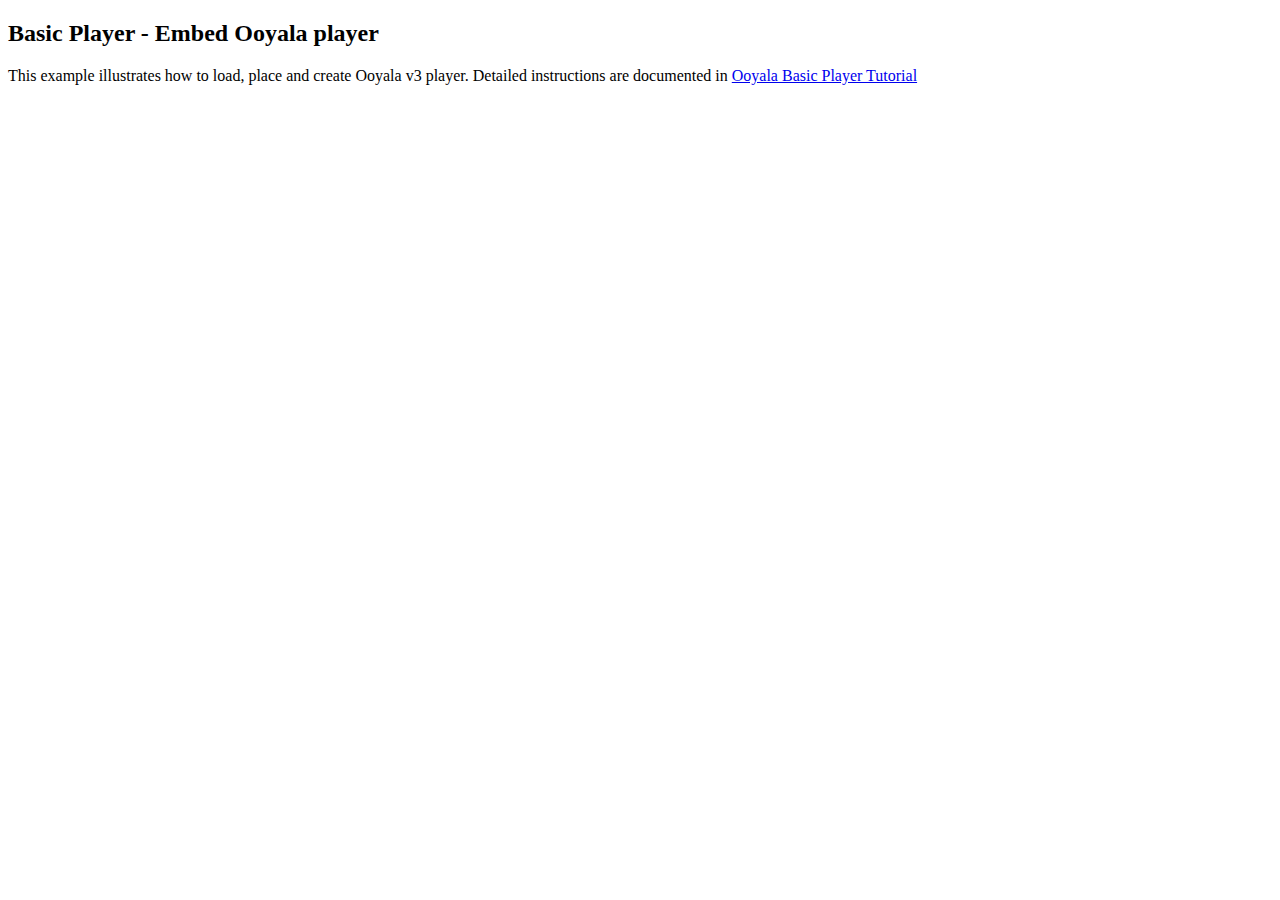
==== custom_css_player/index.html @ f1ec2f08 "changes" ====
<!DOCTYPE html>
<html>
    <head>
        <title> Ooyala Custom Player </title>
        <script src='http://player.ooyala.com/v3/5c8b92ae81ac4a3896c016cf686d1c6a'></script>
        <link type="text/css" rel="stylesheet" href="css/style.css">
    </head>

    <body>
        <h2> Basic Player - Embed Ooyala player</h2>
        <p> This example illustrates how to load, place and create Ooyala v3 player.
            Detailed instructions are documented in <a href="http://support.ooyala.com/developers/documentation/reference/player_v3_dev_tutorial.html"> Ooyala Basic Player Tutorial</a>  </p>
        
        <div id='playerwrapper'></div>

        <script>
            var videoPlayer = OO.Player.create('playerwrapper','FvbnBvbzoFXFM5iDGERUaZc4tOTmmaH5',{height:'80%',width:'100%'});
            videoPlayer.play();
        </script>
    </body>
</html>
---- custom_css_player/css/style.css ----
/* background color */
.oo_playhead_progress {
	background: red;
}
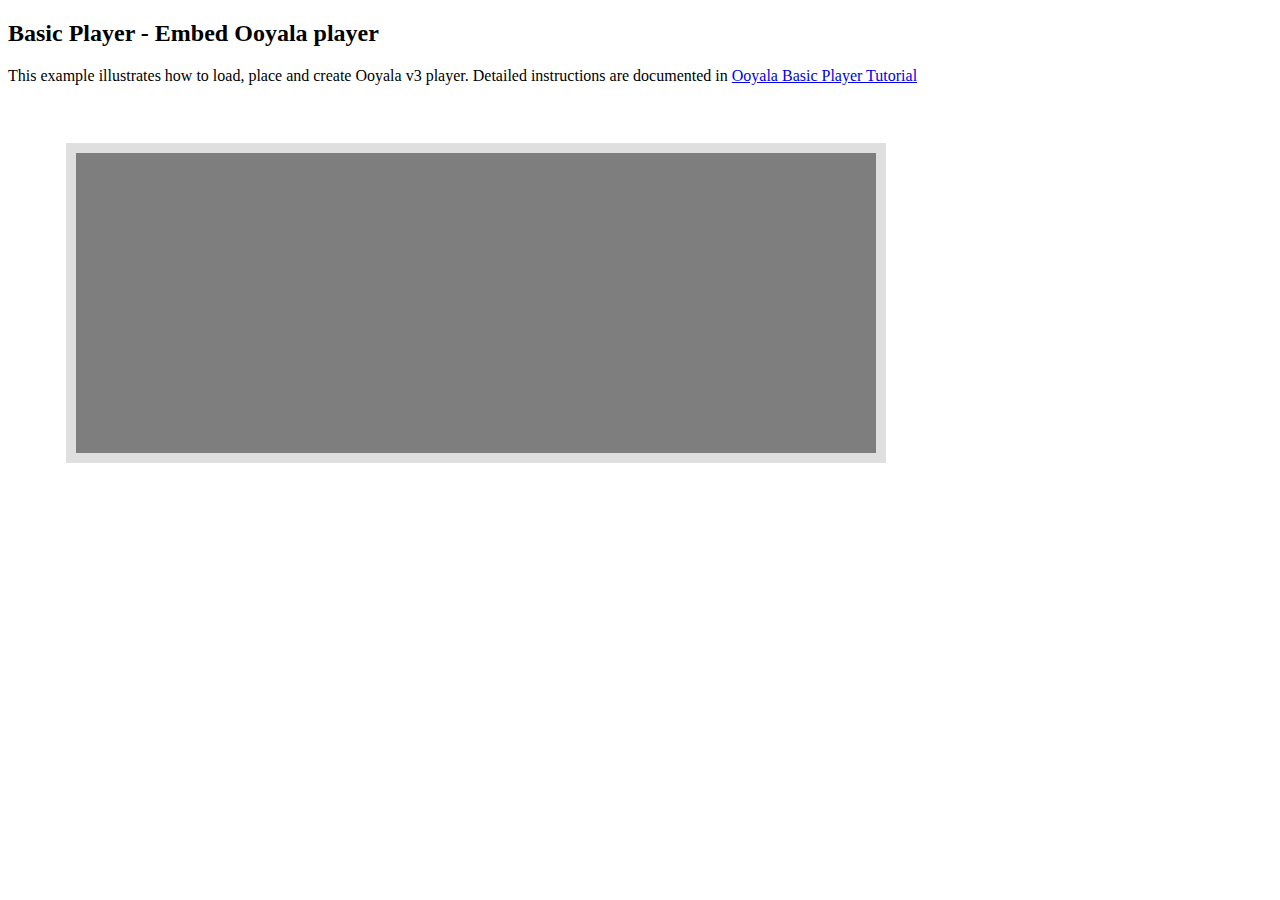
==== commit b2a68ae5: "changes" ====
--- a/custom_css_player/index.html
+++ b/custom_css_player/index.html
@@ -3,7 +3,7 @@
     <head>
         <title> Ooyala Custom Player </title>
         <script src='http://player.ooyala.com/v3/5c8b92ae81ac4a3896c016cf686d1c6a'></script>
-        <link type="text/css" rel="stylesheet" href="css/style.css">
+        <link rel="stylesheet" type="text/css" href="css/style.css">
     </head>
 
     <body>
@@ -14,7 +14,7 @@
         <div id='playerwrapper'></div>
 
         <script>
-            var videoPlayer = OO.Player.create('playerwrapper','FvbnBvbzoFXFM5iDGERUaZc4tOTmmaH5',{height:'80%',width:'100%'});
+            var videoPlayer = OO.Player.create('playerwrapper','FvbnBvbzoFXFM5iDGERUaZc4tOTmmaH5',{height:'80%',width:'100%',css:'css/style.css'});
             videoPlayer.play();
         </script>
     </body>
--- a/custom_css_player/css/style.css
+++ b/custom_css_player/css/style.css
@@ -1,4 +1,23 @@
-/* background color */
+/* play progressbar background color */
 .oo_playhead_progress {
-	background: red;
+	background: red !important;
 }
+
+/* buffer progressbar background color */
+.oo_buffer_progress {
+	background: red !important;
+}
+
+/* image under playhead */
+.oo_playhead {
+	background-image: url(http://www.twibies.com/wp-content/uploads/2010/11/large_funny_twitter_icon.jpg) !important;
+}
+
+#playerwrapper {
+	width: 800px;
+	height:300px;
+	background-color: black;
+	margin: 58px;
+	opacity: 0.5;
+	border:10px solid silver;
+}
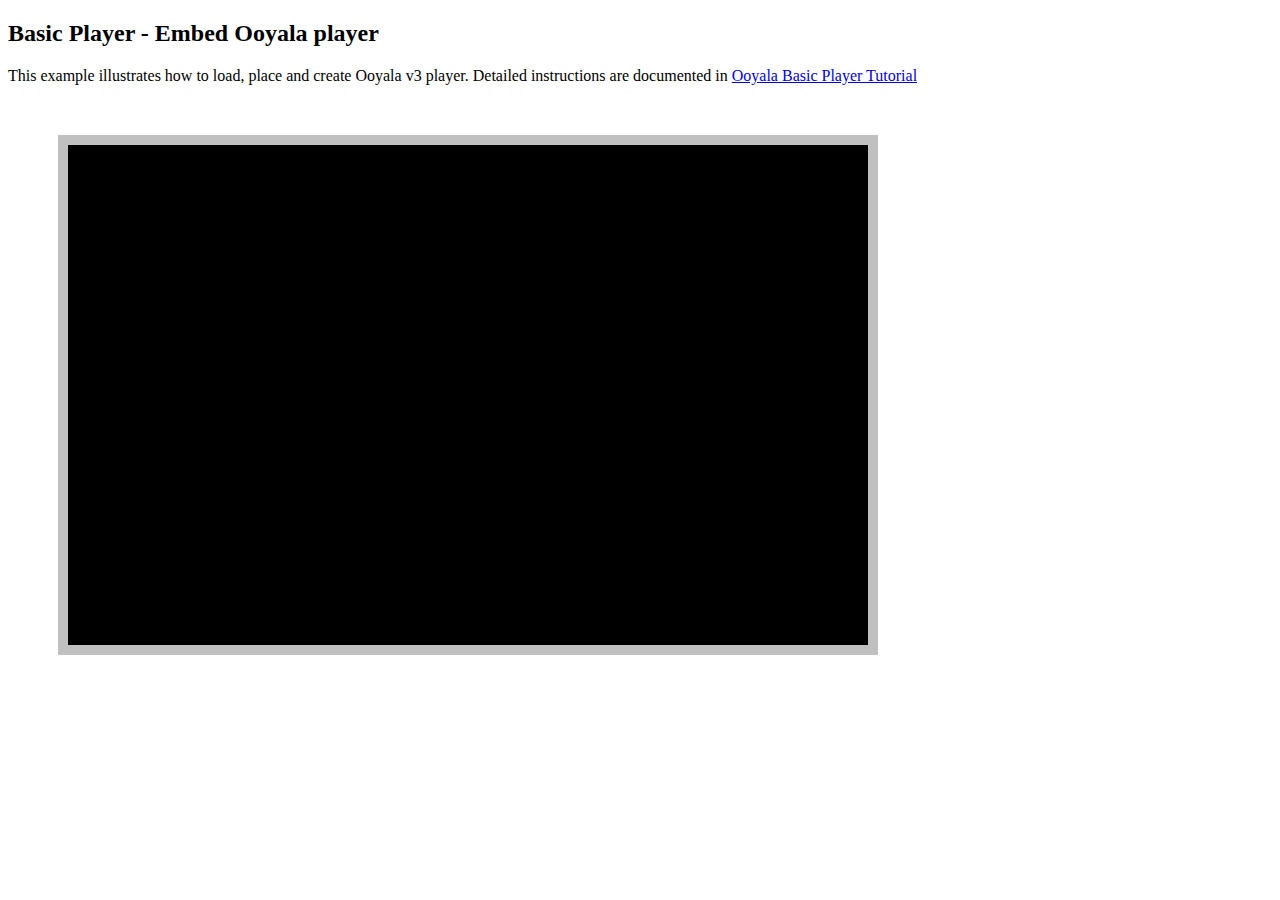
==== commit d08d2c66: "changes" ====
--- a/custom_css_player/index.html
+++ b/custom_css_player/index.html
@@ -14,7 +14,7 @@
         <div id='playerwrapper'></div>
 
         <script>
-            var videoPlayer = OO.Player.create('playerwrapper','FvbnBvbzoFXFM5iDGERUaZc4tOTmmaH5',{height:'80%',width:'100%',css:'css/style.css'});
+            var videoPlayer = OO.Player.create('playerwrapper','FvbnBvbzoFXFM5iDGERUaZc4tOTmmaH5',{height:'80%',width:'100%'});
             videoPlayer.play();
         </script>
     </body>
--- a/custom_css_player/css/style.css
+++ b/custom_css_player/css/style.css
@@ -15,9 +15,13 @@
 
 #playerwrapper {
 	width: 800px;
-	height:300px;
+	height:500px;
 	background-color: black;
-	margin: 58px;
-	opacity: 0.5;
+	margin: 50px;
+	opacity: 1.8;
 	border:10px solid silver;
+
+	.oo_playhead {
+	background-image: url(http://www.twibies.com/wp-content/uploads/2010/11/large_funny_twitter_icon.jpg) !important;
+	}
 }
